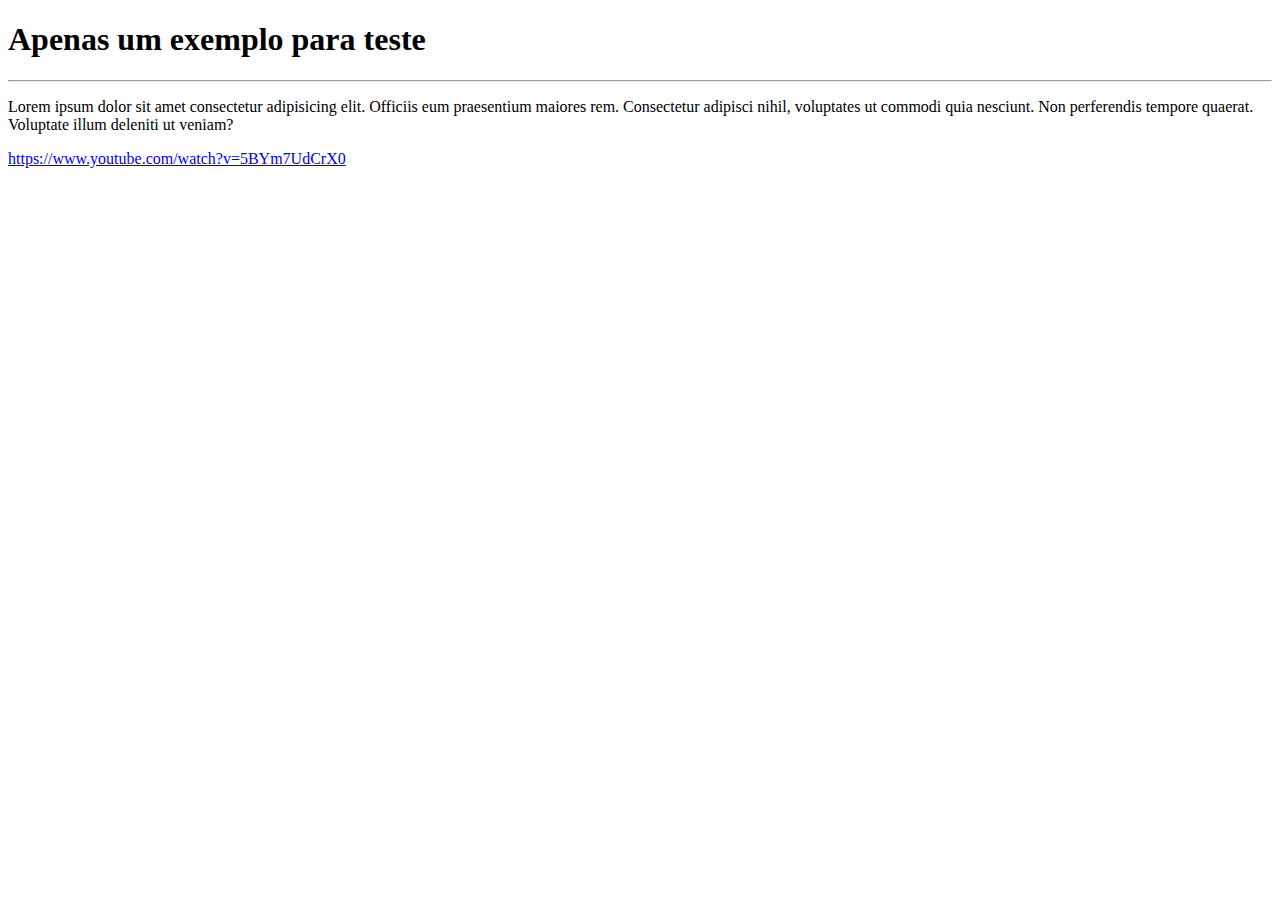
==== exemplo-site/index.html @ ac5dddf7 "linguagem" ====
<!DOCTYPE html>
<html lang="pt-br">
<head>
    <meta charset="UTF-8">
    <meta name="viewport" content="width=device-width, initial-scale=1.0">
    <title>exemplo de Site</title>
</head>
<body>
    <h1>Apenas um exemplo para teste</h1>
    <hr>
    <p>Lorem ipsum dolor sit amet consectetur adipisicing elit. Officiis eum praesentium maiores rem. Consectetur adipisci nihil, voluptates ut commodi quia nesciunt. Non perferendis tempore quaerat. Voluptate illum deleniti ut veniam?</p>
    
    <a href="A aula que eu assisti hoje">https://www.youtube.com/watch?v=5BYm7UdCrX0</a>
</body>
</html>
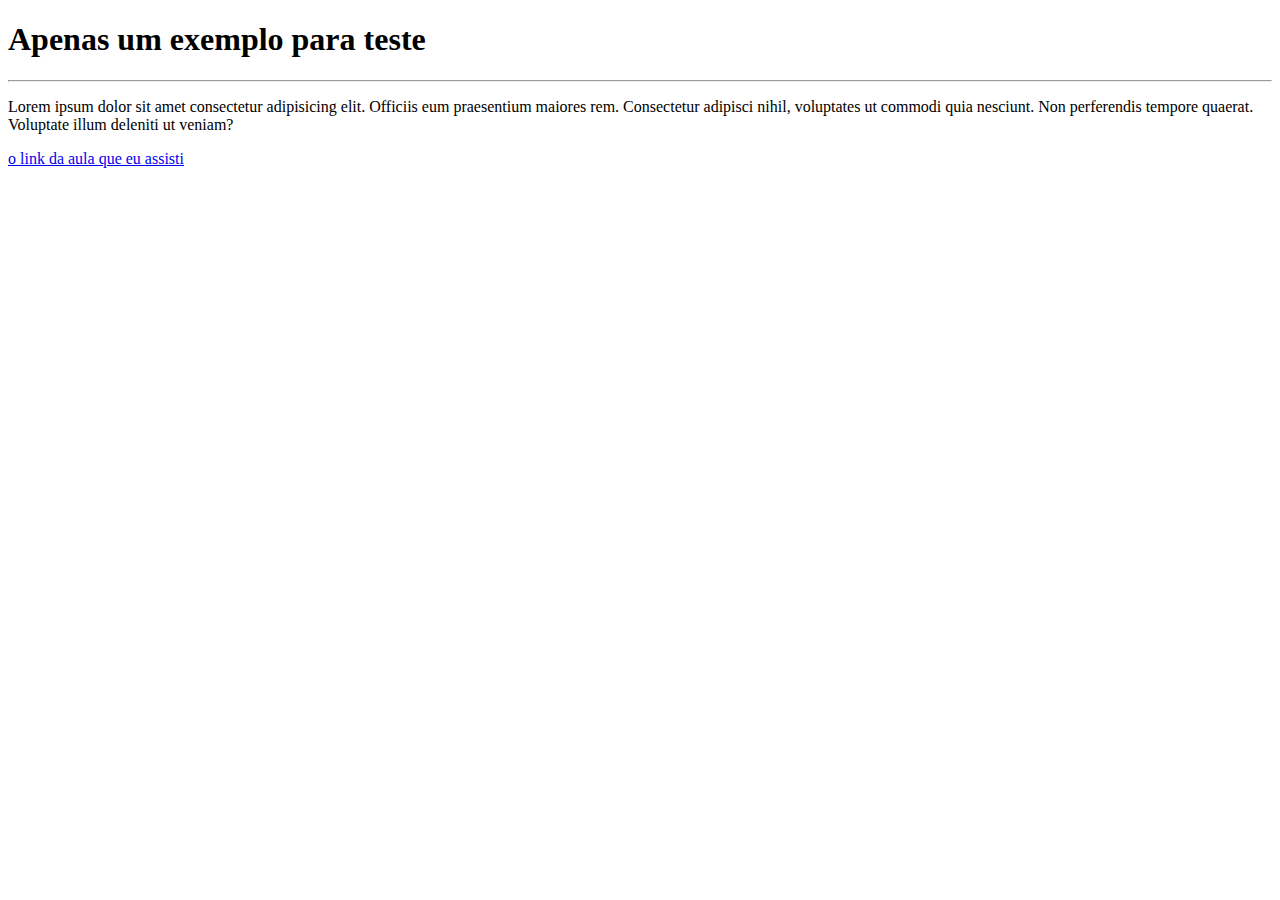
==== commit 6724cfb7: "arrumei o link" ====
--- a/exemplo-site/index.html
+++ b/exemplo-site/index.html
@@ -10,6 +10,6 @@
     <hr>
     <p>Lorem ipsum dolor sit amet consectetur adipisicing elit. Officiis eum praesentium maiores rem. Consectetur adipisci nihil, voluptates ut commodi quia nesciunt. Non perferendis tempore quaerat. Voluptate illum deleniti ut veniam?</p>
     
-    <a href="A aula que eu assisti hoje">https://www.youtube.com/watch?v=5BYm7UdCrX0</a>
+    <a href="https://www.youtube.com/live/5BYm7UdCrX0?si=Eb6jHSCj5dUd2nUn">o link da aula que eu assisti</a>
 </body>
 </html>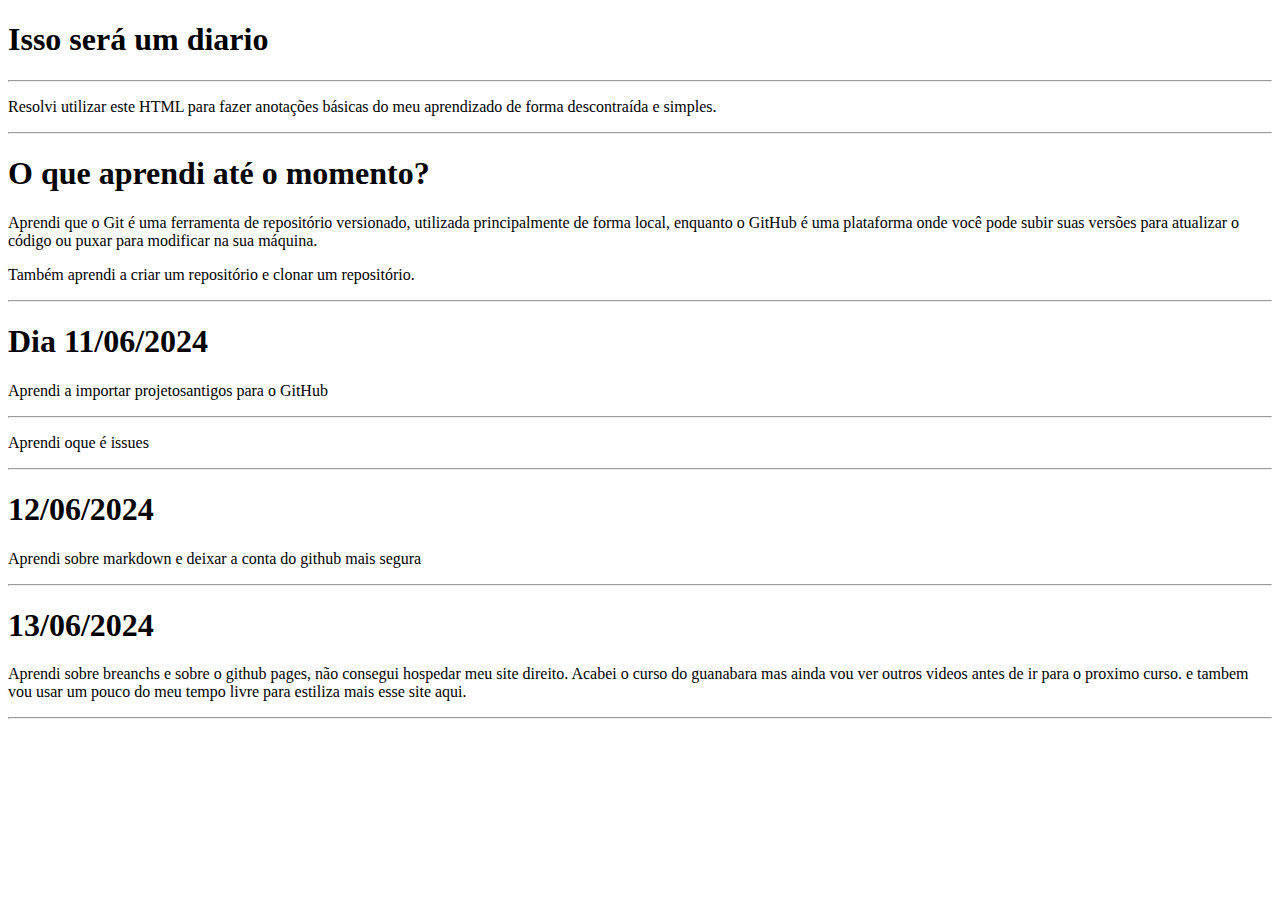
==== commit 159a91ea: "arrumei o index" ====
--- a/exemplo-site/index.html
+++ b/exemplo-site/index.html
@@ -3,13 +3,30 @@
 <head>
     <meta charset="UTF-8">
     <meta name="viewport" content="width=device-width, initial-scale=1.0">
-    <title>exemplo de Site</title>
+    <title>diario</title>
 </head>
 <body>
-    <h1>Apenas um exemplo para teste</h1>
-    <hr>
-    <p>Lorem ipsum dolor sit amet consectetur adipisicing elit. Officiis eum praesentium maiores rem. Consectetur adipisci nihil, voluptates ut commodi quia nesciunt. Non perferendis tempore quaerat. Voluptate illum deleniti ut veniam?</p>
-    
-    <a href="https://www.youtube.com/live/5BYm7UdCrX0?si=Eb6jHSCj5dUd2nUn">o link da aula que eu assisti</a>
+ <h1>Isso será um diario</h1>
+ <hr>
+ <p>Resolvi utilizar este HTML para fazer anotações básicas do meu aprendizado de forma descontraída e simples.</p>
+<hr>
+<h1>O que aprendi até o momento?</h1>
+<p>Aprendi que o Git é uma ferramenta de repositório versionado, utilizada principalmente de forma local, enquanto o GitHub é uma plataforma onde você pode subir suas versões para atualizar o código ou puxar para modificar na sua máquina.</p>
+<p>Também aprendi a criar um repositório e clonar um repositório.</p>
+<hr>
+<h1>Dia 11/06/2024</h1>
+<p>Aprendi a importar projetosantigos para o GitHub</p>
+<hr>
+<p>Aprendi oque é issues</p>
+<hr>
+<h1>12/06/2024</h1>
+<p>Aprendi sobre markdown e deixar a conta do github mais segura</p>
+<hr>
+<h1>13/06/2024</h1>
+<p>Aprendi sobre breanchs e sobre o github pages, não consegui hospedar meu site direito.
+Acabei o curso do guanabara mas ainda vou ver outros videos antes de ir para o proximo curso.
+e tambem vou usar um pouco do meu tempo livre para estiliza mais esse site aqui.
+</p>
+<hr>
 </body>
 </html>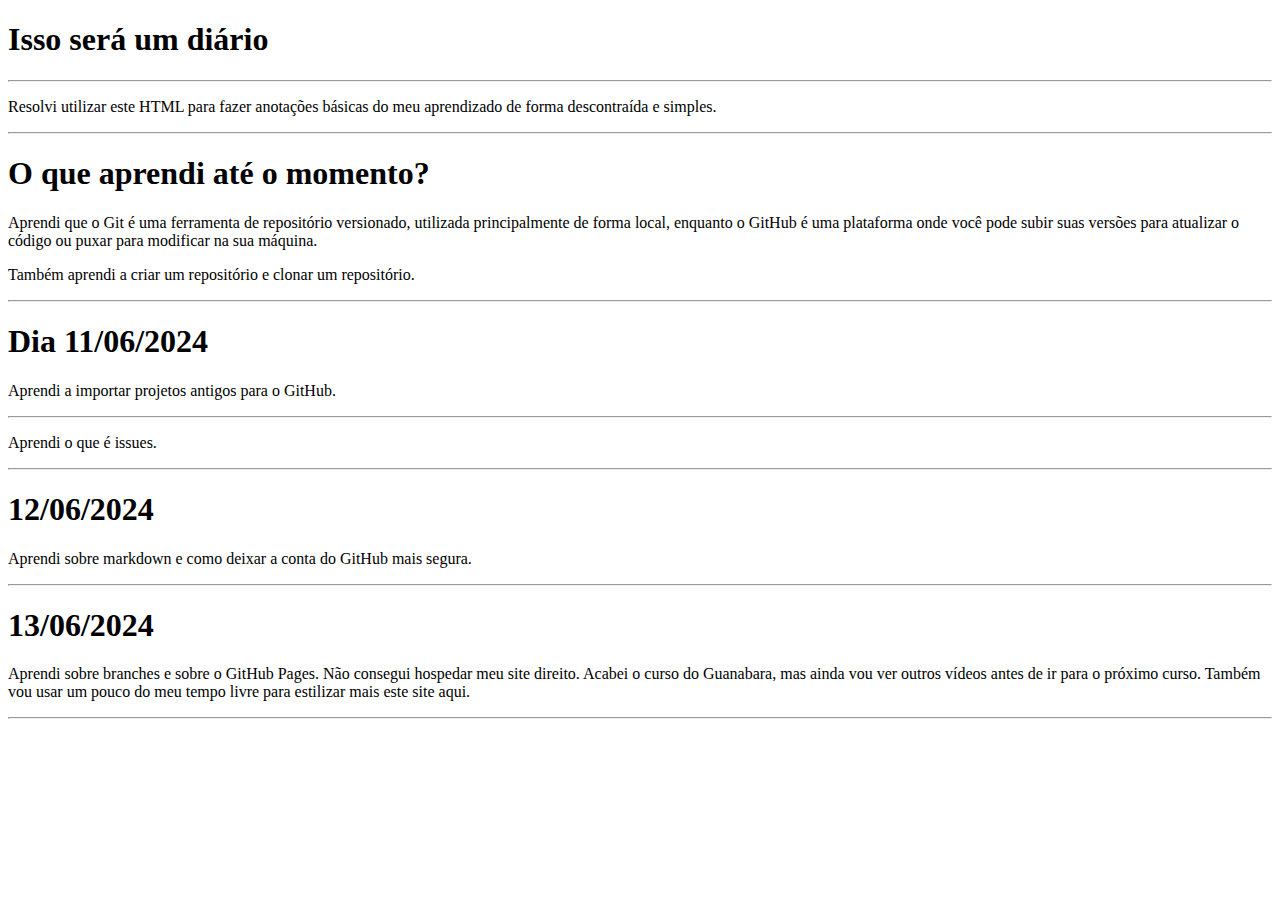
==== commit d0efac12: "ajustes" ====
--- a/exemplo-site/index.html
+++ b/exemplo-site/index.html
@@ -3,30 +3,30 @@
 <head>
     <meta charset="UTF-8">
     <meta name="viewport" content="width=device-width, initial-scale=1.0">
-    <title>diario</title>
+    <link rel="stylesheet" type="text/css" href="estilização.css">
+    <title>Diário</title>
 </head>
 <body>
- <h1>Isso será um diario</h1>
- <hr>
- <p>Resolvi utilizar este HTML para fazer anotações básicas do meu aprendizado de forma descontraída e simples.</p>
-<hr>
-<h1>O que aprendi até o momento?</h1>
-<p>Aprendi que o Git é uma ferramenta de repositório versionado, utilizada principalmente de forma local, enquanto o GitHub é uma plataforma onde você pode subir suas versões para atualizar o código ou puxar para modificar na sua máquina.</p>
-<p>Também aprendi a criar um repositório e clonar um repositório.</p>
-<hr>
-<h1>Dia 11/06/2024</h1>
-<p>Aprendi a importar projetosantigos para o GitHub</p>
-<hr>
-<p>Aprendi oque é issues</p>
-<hr>
-<h1>12/06/2024</h1>
-<p>Aprendi sobre markdown e deixar a conta do github mais segura</p>
-<hr>
-<h1>13/06/2024</h1>
-<p>Aprendi sobre breanchs e sobre o github pages, não consegui hospedar meu site direito.
-Acabei o curso do guanabara mas ainda vou ver outros videos antes de ir para o proximo curso.
-e tambem vou usar um pouco do meu tempo livre para estiliza mais esse site aqui.
-</p>
-<hr>
+    <div class="container">
+        <h1>Isso será um diário</h1>
+        <hr>
+        <p>Resolvi utilizar este HTML para fazer anotações básicas do meu aprendizado de forma descontraída e simples.</p>
+        <hr>
+        <h1>O que aprendi até o momento?</h1>
+        <p>Aprendi que o Git é uma ferramenta de repositório versionado, utilizada principalmente de forma local, enquanto o GitHub é uma plataforma onde você pode subir suas versões para atualizar o código ou puxar para modificar na sua máquina.</p>
+        <p>Também aprendi a criar um repositório e clonar um repositório.</p>
+        <hr>
+        <h1>Dia 11/06/2024</h1>
+        <p>Aprendi a importar projetos antigos para o GitHub.</p>
+        <hr>
+        <p>Aprendi o que é issues.</p>
+        <hr>
+        <h1>12/06/2024</h1>
+        <p>Aprendi sobre markdown e como deixar a conta do GitHub mais segura.</p>
+        <hr>
+        <h1>13/06/2024</h1>
+        <p>Aprendi sobre branches e sobre o GitHub Pages. Não consegui hospedar meu site direito. Acabei o curso do Guanabara, mas ainda vou ver outros vídeos antes de ir para o próximo curso. Também vou usar um pouco do meu tempo livre para estilizar mais este site aqui.</p>
+        <hr>
+    </div>
 </body>
-</html>+</html>
--- a/exemplo-site/estilização.css
+++ b/exemplo-site/estilização.css
@@ -0,0 +1 @@
+
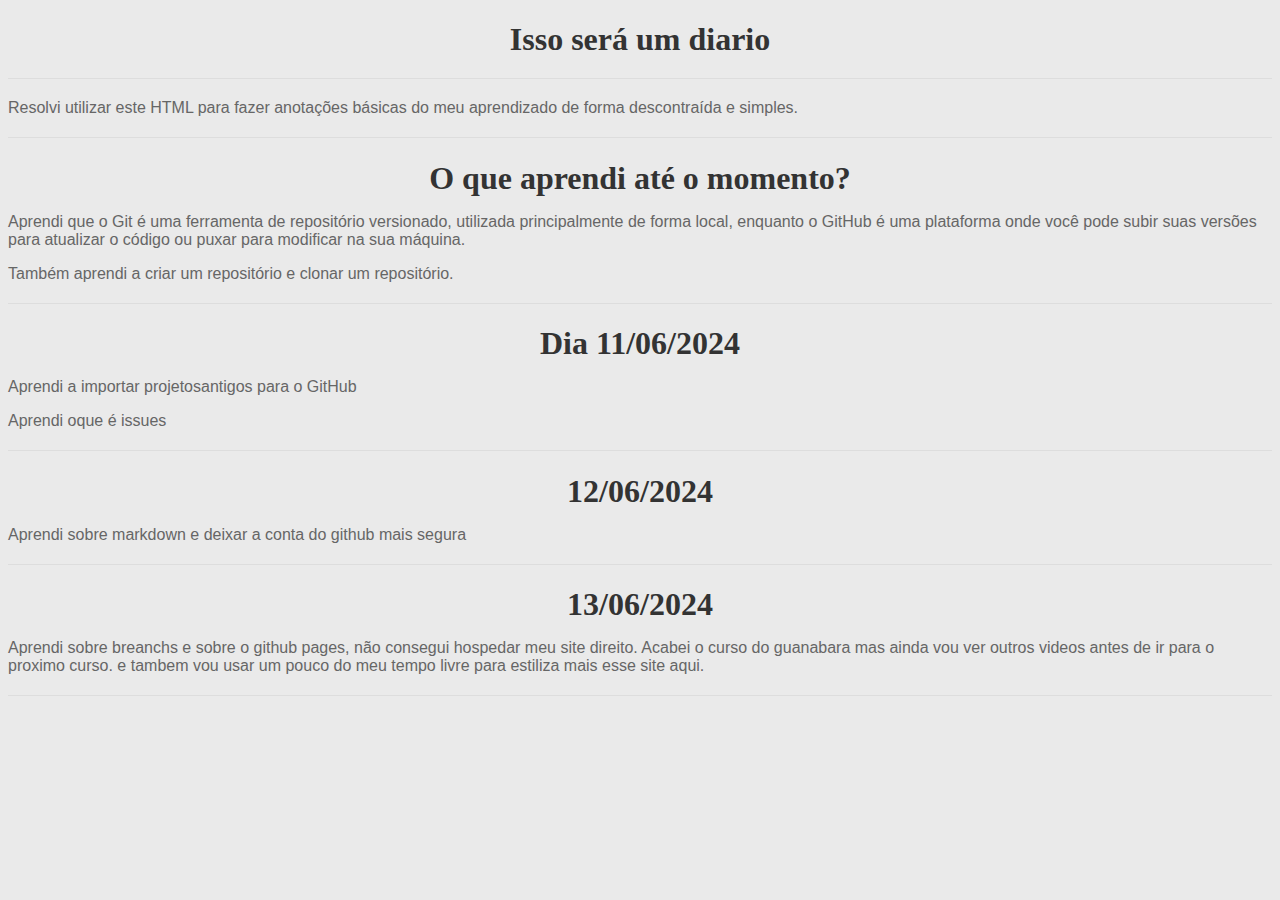
==== commit cd15ffbd: "css feito" ====
--- a/exemplo-site/index.html
+++ b/exemplo-site/index.html
@@ -4,29 +4,29 @@
     <meta charset="UTF-8">
     <meta name="viewport" content="width=device-width, initial-scale=1.0">
     <link rel="stylesheet" type="text/css" href="estilização.css">
-    <title>Diário</title>
+    <title>diario</title>
 </head>
 <body>
-    <div class="container">
-        <h1>Isso será um diário</h1>
-        <hr>
-        <p>Resolvi utilizar este HTML para fazer anotações básicas do meu aprendizado de forma descontraída e simples.</p>
-        <hr>
-        <h1>O que aprendi até o momento?</h1>
-        <p>Aprendi que o Git é uma ferramenta de repositório versionado, utilizada principalmente de forma local, enquanto o GitHub é uma plataforma onde você pode subir suas versões para atualizar o código ou puxar para modificar na sua máquina.</p>
-        <p>Também aprendi a criar um repositório e clonar um repositório.</p>
-        <hr>
-        <h1>Dia 11/06/2024</h1>
-        <p>Aprendi a importar projetos antigos para o GitHub.</p>
-        <hr>
-        <p>Aprendi o que é issues.</p>
-        <hr>
-        <h1>12/06/2024</h1>
-        <p>Aprendi sobre markdown e como deixar a conta do GitHub mais segura.</p>
-        <hr>
-        <h1>13/06/2024</h1>
-        <p>Aprendi sobre branches e sobre o GitHub Pages. Não consegui hospedar meu site direito. Acabei o curso do Guanabara, mas ainda vou ver outros vídeos antes de ir para o próximo curso. Também vou usar um pouco do meu tempo livre para estilizar mais este site aqui.</p>
-        <hr>
-    </div>
+ <h1>Isso será um diario</h1>
+ <hr>
+ <p>Resolvi utilizar este HTML para fazer anotações básicas do meu aprendizado de forma descontraída e simples.</p>
+<hr>
+<h1>O que aprendi até o momento?</h1>
+<p>Aprendi que o Git é uma ferramenta de repositório versionado, utilizada principalmente de forma local, enquanto o GitHub é uma plataforma onde você pode subir suas versões para atualizar o código ou puxar para modificar na sua máquina.</p>
+<p>Também aprendi a criar um repositório e clonar um repositório.</p>
+<hr>
+<h1>Dia 11/06/2024</h1>
+<p>Aprendi a importar projetosantigos para o GitHub</p>
+<p>Aprendi oque é issues</p>
+<hr>
+<h1>12/06/2024</h1>
+<p>Aprendi sobre markdown e deixar a conta do github mais segura</p>
+<hr>
+<h1>13/06/2024</h1>
+<p>Aprendi sobre breanchs e sobre o github pages, não consegui hospedar meu site direito.
+Acabei o curso do guanabara mas ainda vou ver outros videos antes de ir para o proximo curso.
+e tambem vou usar um pouco do meu tempo livre para estiliza mais esse site aqui.
+</p>
+<hr>
 </body>
-</html>
+</html>--- a/exemplo-site/estilização.css
+++ b/exemplo-site/estilização.css
@@ -1 +1,32 @@
-
+body {
+    font-family: 'Arial', sans-serif;
+    background-color: #eaeaea;
+    justify-content:center;
+    align-items:center;
+}
+.container {
+    background-color: #ffffff;
+    padding: 20px;
+    border-radius: 10px;
+    box-shadow: 0 0 10px rgba(0, 0, 0, 0.1);
+    max-width: 800px;
+    width: 90%;
+    text-align: left;
+}
+h1 {
+    font-family: 'Georgia', serif;
+    color: #333;
+    text-align: center;
+    margin-bottom: 10px;
+}
+p {
+    font-family: 'Verdana', sans-serif;
+    color: #666;
+    margin-bottom: 10px;
+}
+hr {
+    border: 0;
+    height: 1px;
+    background: #ddd;
+    margin: 20px 0;
+}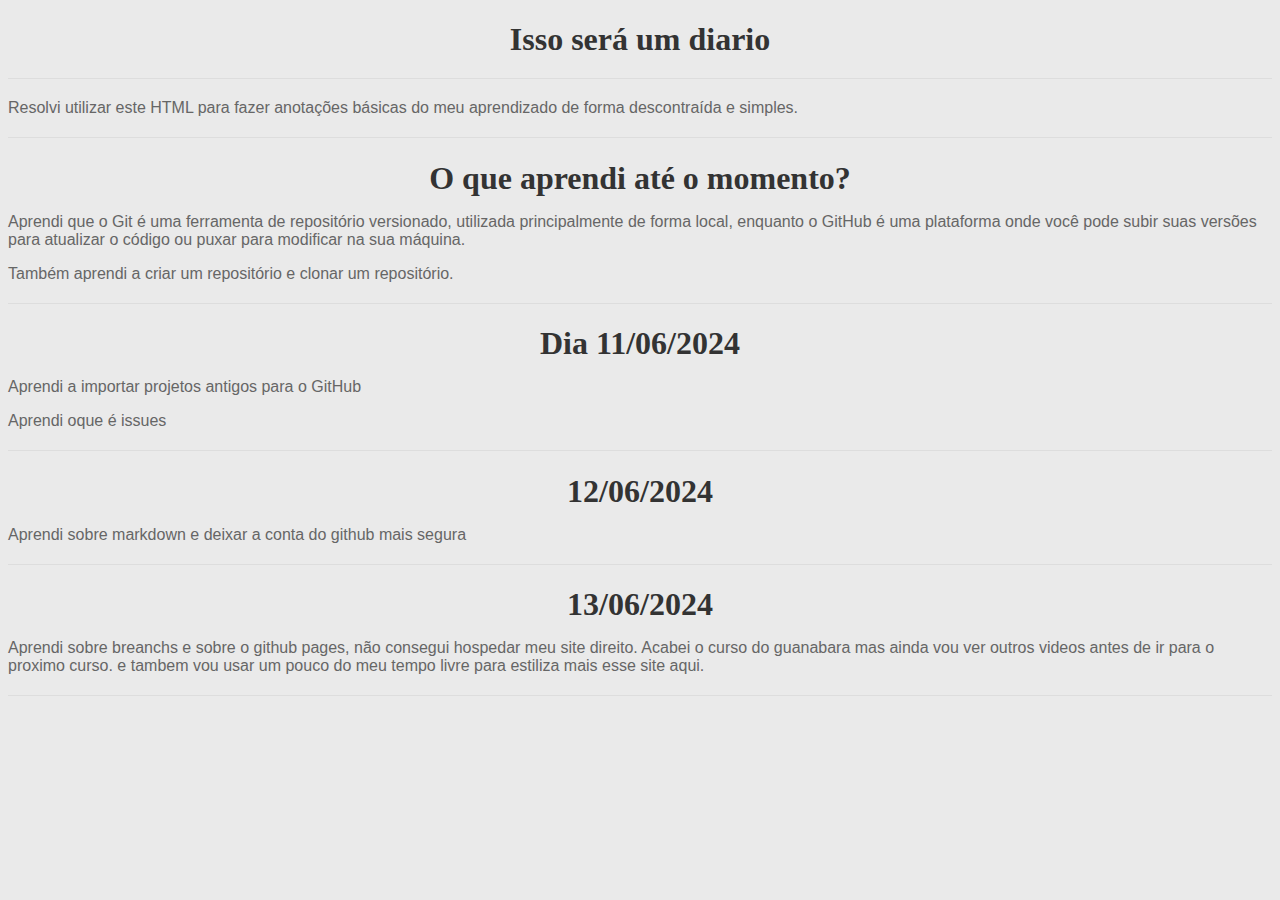
==== commit e5b1f194: "Update index.html" ====
--- a/exemplo-site/index.html
+++ b/exemplo-site/index.html
@@ -4,7 +4,7 @@
     <meta charset="UTF-8">
     <meta name="viewport" content="width=device-width, initial-scale=1.0">
     <link rel="stylesheet" type="text/css" href="estilização.css">
-    <title>diario</title>
+    <title>Diário</title>
 </head>
 <body>
  <h1>Isso será um diario</h1>
@@ -16,7 +16,7 @@
 <p>Também aprendi a criar um repositório e clonar um repositório.</p>
 <hr>
 <h1>Dia 11/06/2024</h1>
-<p>Aprendi a importar projetosantigos para o GitHub</p>
+<p>Aprendi a importar projetos antigos para o GitHub</p>
 <p>Aprendi oque é issues</p>
 <hr>
 <h1>12/06/2024</h1>
@@ -29,4 +29,4 @@
 </p>
 <hr>
 </body>
-</html>+</html>
